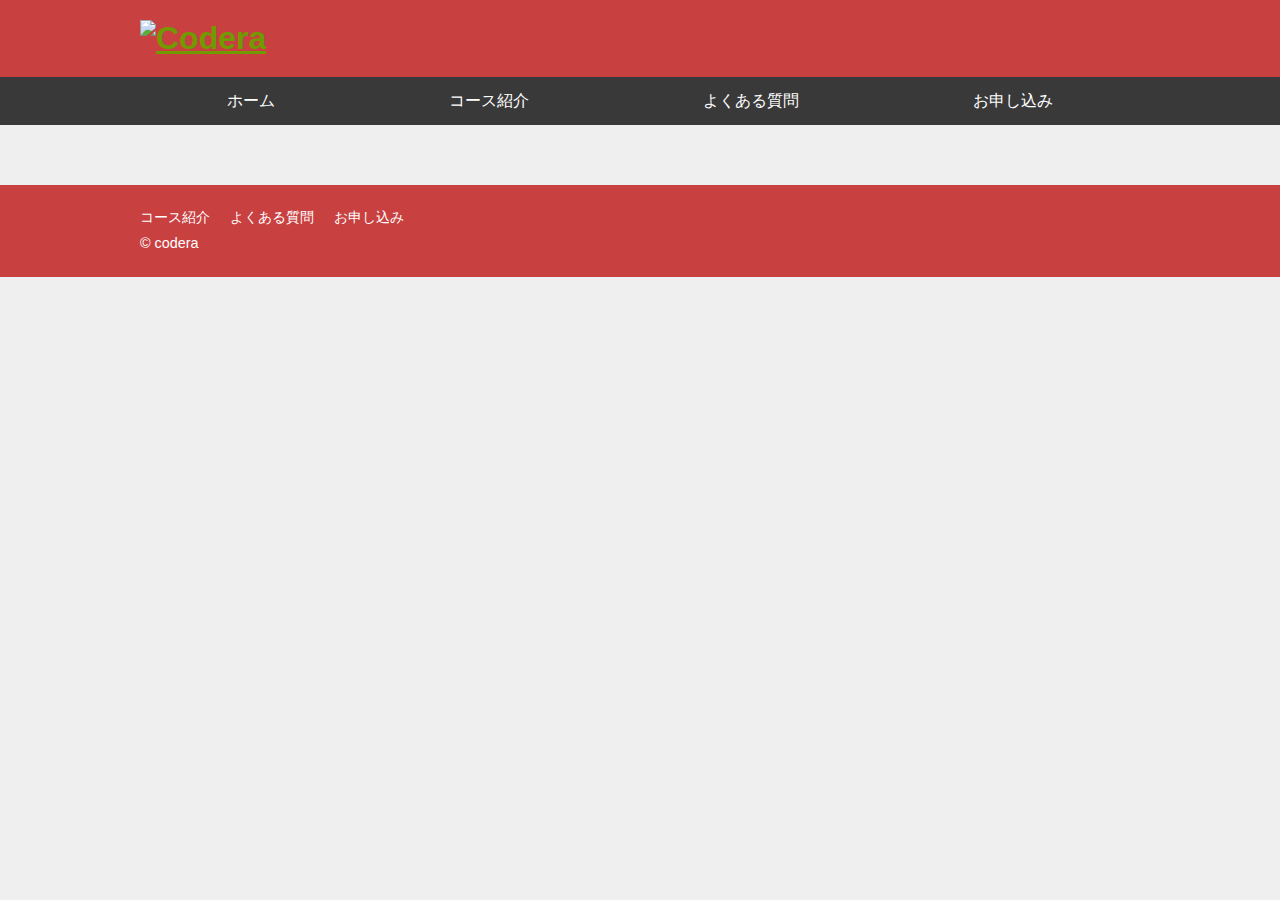
==== 一番よくわかる/contact/index.html @ a298914c "新規ファイル" ====
<!DOCTYPE html>
<html lang="ja">

<head>
    <meta charset="UTF-8">
    <meta name="" content="width=device-width, initial-scale=1.0">
    <title>いちばんよくわかるHTML5&CSS3デザインきちんと入門 - 1周目</title>
    <link rel="shortcut icon" href="./img/aa.jpg">
    <link rel="stylesheet" href="./css/style.css">
</head>

<body>
    <header>
        <div class="container header-container">
            <div class="header-inner">
                <h1 class="header-logo"><a href="./index.html"><img src="./img/logo.png" srcset="./img/logo.png 1x, ./logo@2x.png@2x.png 2x" alt="Codera"></a></h1>
                <button class="menu-btn" id="mobile-menu"></button>
            </div>
        </div>
    </header>

<nav>
    <div class="container nav-container">
        <ul class="navbar">
            <li><a href="./index.html">ホーム</a></li>
            <li><a href="">コース紹介</a></li>
            <li><a href="">よくある質問</a></li>
            <li><a href="">お申し込み</a></li>
        </ul>
    </div>
</nav>

<section>
    <div class="container">
        <main>

        </main>
    </div>
</section>



<footer>
    <div class="container footer-container">
        <ul class="footer-nav">
            <li><a href="">コース紹介</a></li>
            <li><a href="">よくある質問</a></li>
            <li><a href="">お申し込み</a></li>
        </ul>
        <p class="footer-copyright">&copy; codera</p>
    </div>
</footer>
</body>

</html>
---- 一番よくわかる/contact/css/style.css ----
@charset "utf-8";

html, body{
    font-size: 16px;
    font-family: sans-serif;
    color: #393939;
    background-color: #efefef;
}

body,div,p,h1,h3,h3,h4,ul,figure{
    margin: 0;
    padding: 0;
}
p,td,th,li{
    line-height: 1.8;
}
img{
    width: 100%;
    height: auto;
}
a{
    color: #709a00;
}
a:hover{
    color: #95cd00;
}
a:active{
    color: #4b6700;
}
.img-responsive{
    display: block;
    max-width: 100%;
    height: auto;
}
main h1{
    margin-bottom: 1rem;
    border-bottom: 1px dashed #c84040;
    font-weight: normal;
    font-size: 1.6rem;
}

.container{
    margin: 0 auto;
    padding-left: 10px;
    padding-right: 10px;
    max-width: 1000px;
}
@media screen and (min-width:768px){
    .container{
        padding-left: 20px;
        padding-right: 20px;
    }
}


/* =================ヘッダー================= */

header{
    background-color: #c84040;
}

.header-inner{
    display: flex;
    justify-content: space-between;
    align-items: center;
}
.header-logo{
    padding: 10px 0;
    width: 160px;
    height: 37px;
}


.menu-btn{
    padding: 10px 0;
    border: 1px solid #fff;
    border-radius: 4px;
    width:  40px;
    height: 40px;
    background: url(../img/hamburger.png) no-repeat center center;
    background-size: contain;
}


@media screen and (min-width:768px){

    .header-logo{
        padding: 20px 0;
        width: 200px;
        height: 37px;
    }
    
    
    .menu-btn{
        display: none;
    }
}




nav{
    background-color: #393939;
}
.navbar{
    display: none;
    list-style: none;
}

.navbar a{
    display: block;
    padding: 0.6rem 0;
    color: #fff;
    text-decoration: none;
}


.navbar a:hover{
    background-color: #c84040;
}

@media screen and (min-width:768px){
    .navbar{
        display: flex!important;
    }
    .navbar li{
        flex: 1 1 auto;
        text-align: center;
    }
    .navbar a.nav-current{
        background-color: #c84040;
    }
}

main{
    padding-top: 50px;
    padding-bottom: 50px;
    background-color: #efefef;
}

@media screen and (min-width:768px){
    main{
        padding-top: 30px;
        padding-bottom: 30px;
    }
}












footer{
    background-color: #c84040;
    font-size: 0.9rem;
    color: #fff;
}

.footer-container{
    padding-top: 20px;
    padding-bottom: 20px;
}

.footer-nav{
    list-style-type: none;
}
.footer-nav li{
    display: inline;
    padding: 0 1rem 0 0;
}
.footer-nav a{
    color: #fff;
    text-decoration: none;
}
.footer-nav a:hover{
    opacity: 0.5;
}
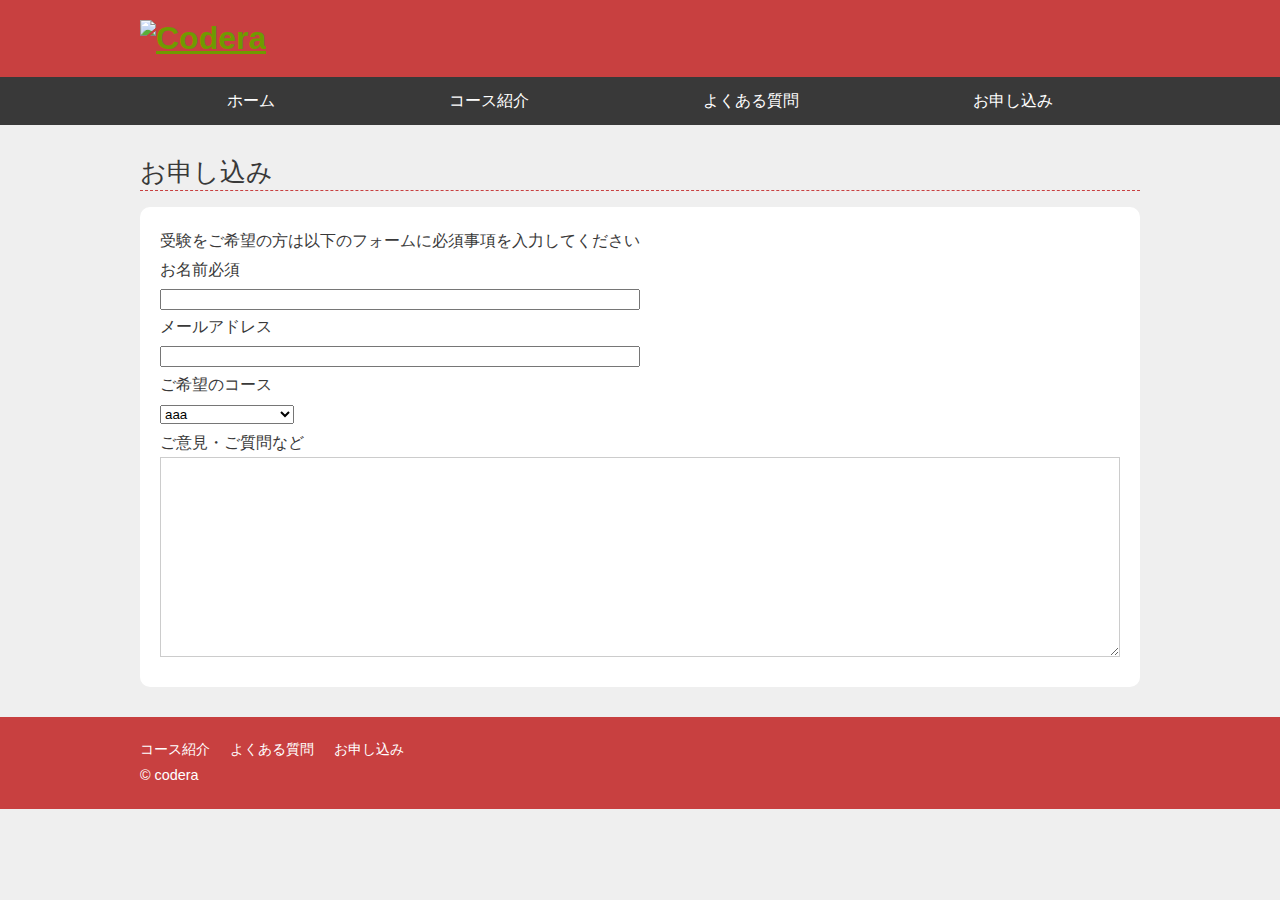
==== commit 4658a432: "form" ====
--- a/一番よくわかる/contact/index.html
+++ b/一番よくわかる/contact/index.html
@@ -33,7 +33,28 @@
 <section>
     <div class="container">
         <main>
-
+            <h1>お申し込み</h1>
+            <div class="contact">
+                <p>受験をご希望の方は以下のフォームに必須事項を入力してください</p>
+                <p>
+                    <form action="#">
+                        <p><label for="name-field">お名前<span class="required">必須</span></label><br>
+                        <input type="text" name="name" id="name-field" required></p>
+                        <p><label for="email-field">メールアドレス</label><br>
+                            <input type="email" name="email" id="email-field">
+                        </p>
+                        <p><label for="select-field">ご希望のコース</label><br>
+                            <select id="select-field">
+                                <option value="">aaa</option>
+                                <option value="">aaaaaaaaaaaaaaa</option>
+                            </select>
+                        </p>
+                        <p><label for="text-field">ご意見・ご質問など</label><br>
+                            <textarea name="form" id="text-field"></textarea>
+                        </p>
+                    </form>
+                </p>
+            </div>
         </main>
     </div>
 </section>
--- a/一番よくわかる/contact/css/style.css
+++ b/一番よくわかる/contact/css/style.css
@@ -147,12 +147,34 @@
 
 
 
-
-
-
-
-
-
+.contact{
+    background-color: #fff;
+    border-radius: 10px;
+    padding: 20px;
+}
+
+.contact p{
+
+}
+
+input,textarea{
+    box-sizing: border-box;
+    width: 100%;
+}
+textarea{
+    height: 200px;
+    border: 1px solid #ccc;
+}
+.required{
+
+}
+
+
+@media screen and (min-width:768px){
+    input{
+        width: 50%;
+    }
+}
 
 
 
